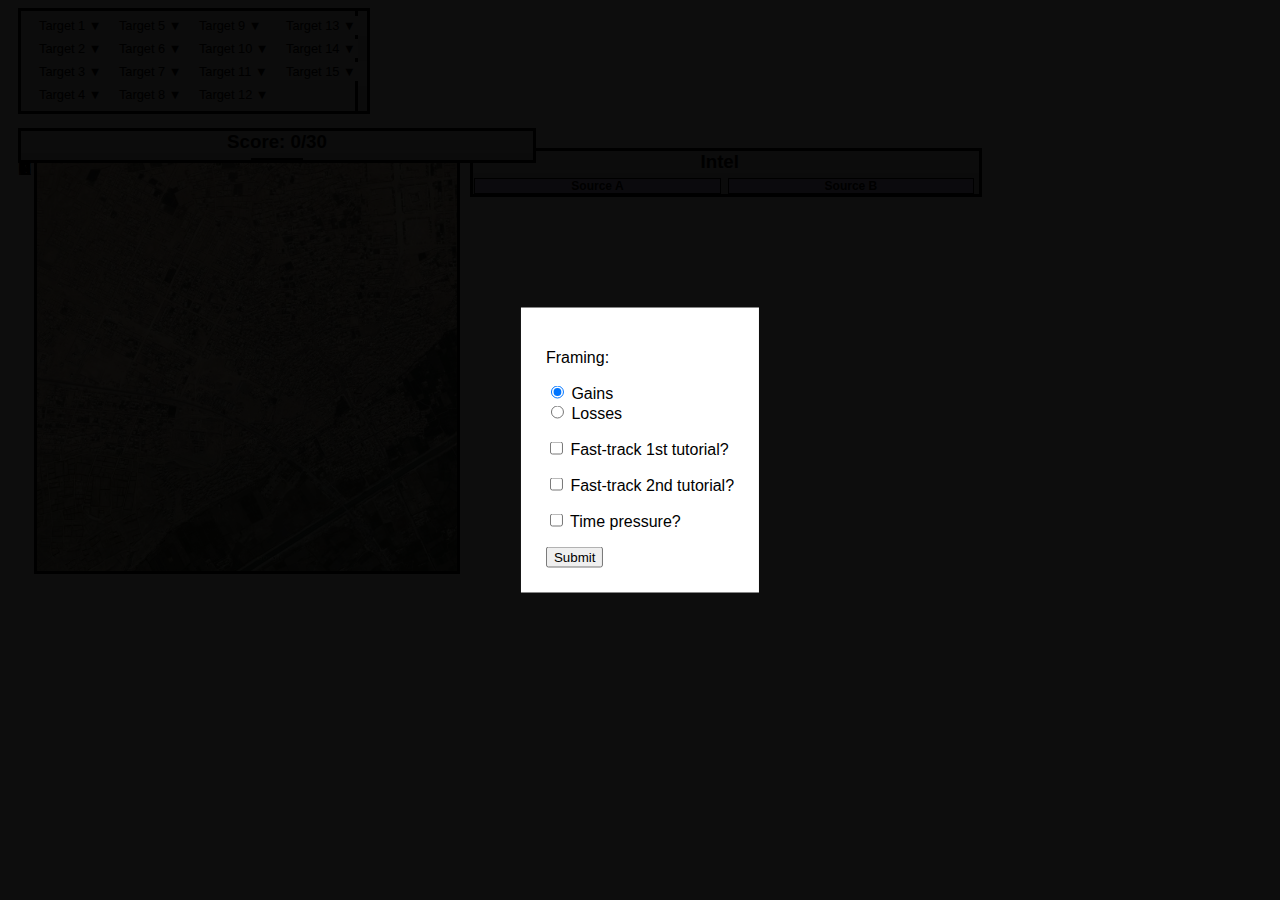
==== index.html @ bc719db7 "update" ====
<!DOCTYPE HTML>

<html>
	<head>
        <title>HVT Capture</title>
        <link type="text/css" rel="stylesheet" href="stylesheet.css"/>
        <link type="text/css" rel="stylesheet" href="introjs.css"/>
        <script type="text/javascript" src="jquery-3.5.1.min.js"></script>
        <script type="text/javascript" src="intro.js"></script>
        <script type="text/javascript" src="customfunctions.js"></script>
        <script type="text/javascript" src="tutorial.js"></script>
        <script type="text/javascript" src="practice.js"></script>
        <script type="text/javascript" src="script.js"></script>
	</head>
	<body>
        <header>
            <div id="assignUnit" class="headerPanel">
                <div>
                    <input type="text">
                    <p>Platoon 1: G7 to</p>
                </div>
            </div>
            
            <div id="time" class="headerPanel">
                <span>00:00</span>
                
                    <button id = "pause">Pause</button>

            </div>
            

            
            <div id="status" class="headerPanel">
                <div id="status1" class="base">
                    <p>Platoon 1: At Base</p>
                    <button>Stop</button>
                </div>
                <div id="status2" class="base">
                    <p>Platoon 2: At Base</p>
                    <button>Stop</button>
                </div>
                <div   id="status3" class="base">
                    <p>Platoon 3: At Base</p>
                    <button>Stop</button>
                 </div>
                <div id="status4" class="base">
                    <p>Platoon 4: At Base</p>
                    <button>Stop</button>
                </div>
            </div>
            
<!--
            <div id="scorePanel2" class="headerPanel">Score: <strong>0/30</strong>
                <div id="progShell2">
                    <div id="prog2"></div>
                </div> 
            </div>
-->
            
            <div id="cbPanel" class="headerPanel">
<!--                Targets:-->
                <ul></ul>
            </div>
        </header>
        
        <div id = "littleoverlay"></div>
        <div id = "littleoverlay2"></div>
         <div id="overlay">
            <div id = "frameoptions">
                <p>Framing:</p>
                <input type="radio" id="gains" name="framing" value="gains" checked required>  
                <label for="gains">Gains</label><br>
                <input type="radio" id="losses" name="framing" value="losses">
                <label for="losses">Losses</label><br>
                
                <p>
                <input type ="checkbox" id = "fasttrack1" name = "fasttrack1" value = "Fasttrack1">
                <label for="fasttrack1"> Fast-track 1st tutorial?</label></p>
                <p>
                <input type ="checkbox" id = "fasttrack2" name = "fasttrack2" value = "Fasttrack2">
                <label for="fasttrack2"> Fast-track 2nd tutorial?</label></p>
                <p>
                <input type ="checkbox" id = "timepressure" name = "timepressure" value = "timepressure">
                <label for="timepressure"> Time pressure?</label></p>
             
                
                    <button id = "framingbutton">Submit</button> 
              
                
            </div>
             <div id = "resume">
              <button id="resumebutton">Resume</button>
             </div>
        </div> 
        <div id = "mapcontainer">
        <div id="colNames"></div>
        
        <div id="rowNames"></div>
        <div id="mapPanel">
            <div class = "plt hidden" id="plt1" style="background-image: url(plt1.png)"></div>
            <div class = "plt hidden" id="plt2" style="background-image: url(plt2.png)"></div>
            <div class = "plt hidden" id="plt3" style="background-image: url(plt3.png)"></div>
            <div class = "plt hidden" id="plt4" style="background-image: url(plt4.png)"></div>
        </div>
            
        </div>
        <div id="intelPanel" class="panel">
            <div id="intelHeading">
                <h3>Intel</h3>
            </div>
            
            <div class="half">
                <div id='intel1' class="intelTBs vis">
                    <h4>Source A</h4>
                </div>
            </div>
            <div class="half">
                <div id='intel2' class="intelTBs vis">
                    <h4>Source B</h4></div>
            </div>
        </div>
        
        <div id="capturePanel" class="panel">
            <h3>Capture Reports</h3>
            <div id="captureTB"></div>
        </div>
        
        <div id="scorePanel" class="panel">
            <h3>Score: 0/30</h3>
                <div id="progShell">
                    <div id="prog"></div>
                </div> 
            </div>
        
	</body
</html>
---- stylesheet.css ----
body {
    min-width: 840px;
    font-family: 'Arial', sans-serif;
}

header {
    height: 120px;
}

#littleoverlay {
  position: absolute; /* Sit on top of the page content */
  display: block; /* Hidden by default */  
  z-index: 2; /* Specify a stack order in case you're using a different order for other elements */
}

#littleoverlay2 {
  position: absolute; /* Sit on top of the page content */
  display: block; /* Hidden by default */  
  z-index: 2; /* Specify a stack order in case you're using a different order for other elements */
}

#overlay {
  position: fixed; /* Sit on top of the page content */
  display: block; /* Hidden by default */
  width: 100%; /* Full width (cover the whole page) */
  height: 100%; /* Full height (cover the whole page) */
  top: 0;
  left: 0;
  right: 0;
  bottom: 0;
  background-color: rgba(0,0,0,0.95); /* Black background with opacity */
  z-index: 2; /* Specify a stack order in case you're using a different order for other elements */
}

#overlay>div{
  position: absolute;
  top: 50%;
  left: 50%;
  padding: 25px;
  background-color: white;
  transform: translate(-50%,-50%);
  -ms-transform: translate(-50%,-50%);
}

.divoverlay {
    background-color: rgba(0,0,0,0.95);
    position: fixed;
    width: 100%;
  height: 100%;
  top: 0;
  left: 0;
  right: 0;
  bottom: 0;
  z-index: 10;
    
}

#resume{
    display:none;
}

.headerPanel {
    height: 100px;
    float: left;
    background-color: #ddd;
    margin-right: 10px;
    border: 3px black solid;
}

/*YELLOW ASSIGN UNIT PANEL*/
#assignUnit {
    height: 50px;
    background-color: rgb(255, 255, 128);
    opacity: 0;
    padding: 5px;
}

#assignUnit>div>* {    
    float: right;
}

#assignUnit input {
    width: 30px;
    margin: 0 0 3px 0;
}

#assignUnit p {
    margin: 0 6px 3px 0;
}

#time {
    position: absolute;
    margin-left: 27px;
    top: 79px;
    height: 25px;
    padding: 2px 5px;
    text-align: center;
}

#pause {
    margin: 2px 0 0 25px;
}

/*STATUS OF EACH PLATOON PANEL*/
#status {
    width: 170px;
    padding: 0;
}

#status .moving {
    background: rgba(255, 255, 128,.5);
}

#status .returning {
    background: rgba(0, 0, 255,.2);
}

#status #status2.base,#status4.base,#status2.stopped,#status4.stopped {
    background-color: #ccc;
}
#status #status1.moving,#status3.moving {
    background: rgba(255, 255, 128,.3);
}
#status #status1.returning,#status3.returning {
    background: rgba(0, 0, 255,.125);
}

#status > div {
    padding: 0 0 0 5px;
    height: 25%;
}

#status > div  > * {
    display: inline-block;
    margin: 7px 0 0 0;
    font-size: .72em;
    padding: 0;
    line-height: 12px; 
}

#status button {
    float: right;
    vertical-align: top;
    margin: 5px 5px 0 5px;
    font-size: .6em;
    opacity: 0;
}

/*SCORE PANEL*/
#scorePanel2 {
    display: none;
    padding: 0 3px 0 3px;
    position: absolute;
    width: 100px;
}
#progShell2 {
    margin: auto;
    height: 75%;
    width: 20px;
    background-color: white;
    position: relative;
    border: 1px solid black;
}

#prog2 {
    background-color: #ffff80;
    width: 100%;
    height: 0;
    position: absolute;
    bottom: 0;
    border-top: 1px solid black;
}
/*SCORE PANEL*/

/*CHECKBOX PANEL*/
#cbPanel {
    position: absolute;
    font-size: .80em;    
    margin-left: 10px;
    padding: 0;
}
#cbPanel ul {
    width: 100%;
    padding: 0;
    margin: 5px;
    list-style-type: none;
    display: grid;
    grid-template-rows: 1fr 1fr 1fr 1fr;
    grid-auto-flow: column;
}
#cbPanel li {
    margin: 0 0 4px 0;
    line-height: 1.25;
}

#cbPanel li span {
    visibility: hidden;
}

#cbPanel li span.show {
    visibility: visible;
}

#cbPanel button {
    font-size: 1em;    
    padding: 2px 2px;
    border: none;
    background-color: #ddd;
    outline: none;
}

#cbPanel button:hover {
    background-color: #ccc;
}

.dropdowncontent {
  display: none;
  position: absolute;
  background-color: #f1f1f1;
  min-width: 72px;
  box-shadow: 0px 8px 16px 0px rgba(0,0,0,0.2);
  z-index: 1;    
}

.dropdowncontent a {
  color: black;
  margin: 0;
  padding: 2px 2px;
  text-decoration: none;
  display: block;
}

.dropdowncontent.show {
    display:block;
}

.dropdowncontent a:hover {
    background-color: #ddd;
}

.dropdowncontent a.disabled {
    background-color: #f1f1f1;
    color: gray;
    cursor: default;
}

#cbPanel li.checked {
    text-decoration: line-through;
}

#cbPanel input:focus {
    outline: 0;
}
/*CHECKBOX PANEL*/

#colNames {
    height: 20px;
    
    border-left: 3px white solid;
    margin-left: 26px;
}

#colNames div {
    display: inline-block;
    text-align: center;
    margin: 0;
}

#rowNames {
    float: left;
    border: 3px white solid;
    width: 20px;
}

#rowNames > div {
    margin: 0px 5px 0px 0;
    text-align: right;
    position: relative;
    width: 100%;
}

#rowNames span {
    position: absolute;
    top: 10px;
    left: 0;
    width: 100%;
    text-align: right;
}

#mapcontainer {
    float: left;
}

#mapPanel {
    background-color: #aaa;
    height: 420px;
    width: 50%;
    min-width: 420px;
    border: 3px black solid;
    float: left;
    background-image: url(map1.JPG);
    background-size: cover;
    font-size: 0em;
}

.mapSquare {
    background-color: transparent;
    display: inline-block;
    border: 1px black solid;
    position: relative;
}

.mapSquare.hover {
    background-color: white;
    opacity: 0.5;
}

.mapSquare.tutorial1 {
    background-color: yellow;
    opacity: 0.85;
}

.mapSquare.tutorial2 {
    background-color: yellow;
    opacity: 0.4;
}

.mapSquare.clicked {
    background-color: transparent;
    opacity: 1;
}

.plt {
    width: 72%;
    height: 60%;
    background-size: contain;
    background-repeat: no-repeat;
    margin: 38% 12% 2% 12%;
    cursor: pointer;
}

.plt.highlight {
    border: 1px solid yellow;
}

.plt.hidden {
    display: none !important;
}

.arrow {
    margin: auto;
    position: absolute;
    top:0;
    left: 0;
    right: 0;
    bottom: 0;
    opacity: 1;   
}

.arrow.moving {
    background-color: yellow;
}
.arrow.returning {
    background-color: #3d7eff;
}
       
.x {
    width: 100%;
    height: 8px;
}

.y {
    width: 8px;
    height: 100%;
}

.endpoint.up {
    height: 50%;
    bottom: 50%;
}

.endpoint.down {
    height: 50%;
    top: 50%;
}

.endpoint.left {
    width: 50%;
    right: 50%;
}

.endpoint.right {
    width: 50%;
    left: 50%;
}

.endarrow {
    height: 0;
    width: 0;
    margin: auto;
    position: absolute;
    top:0;
    left: 0;
    right: 0;
    bottom: 0;
    opacity: 1;
}

.endarrow.moving {
    border: 10px solid yellow;
}

.endarrow.returning {
    border: 10px solid #3d7eff;
}

.endarrow.up {
    top: auto;
    border-top: 0px;
    border-left-color: transparent;
    border-right-color: transparent;
}
.endarrow.down {
    bottom: auto;
    border-bottom: 0px;
    border-left-color: transparent;
    border-right-color: transparent;
}
.endarrow.left {
    left: auto;
    border-left: 0px;
    border-top-color: transparent;
    border-bottom-color: transparent;
}
.endarrow.right {
    right: auto;
    border-right: 0px;
    border-top-color: transparent;
    border-bottom-color: transparent;
}

.panel {
    float: left;
    background-color: #ccc;
    width: 40%;
    
    margin-left: 10px;
    border: 3px black solid; 
    overflow: hidden;
}

#intelPanel {
    
    min-width: 360px;
    margin-top: 20px;
}

#intelHeading {
    width: 100%;
    margin: auto;
    background-color: #ddd;
}

#intelHeading h3 {
    margin-left: 45%;
    display: inline;
}

#intelHeading li {
    display: inline;
}


.half {
    display: inline-block;
    width: 49.25%;
    margin: 0;
    height: 90%;
    vertical-align: top;
}

.intelTBs {
    width: 98%;
    margin: auto;
    background-color: #fff;
    border: 1px black solid;
    padding: 0;
    height: 98%;
    overflow-y: scroll;
    margin-top: 5px;
    display: block;
}

.intelTBs p {
    margin: 0 0 0 3px;
    font-size: .75em;
}

.hvtinfo {
    line-height: 2;
}

.hvtinfo span {
    display: none;
}

.hvtinfo button {
    font-size: .8em;
}

h3 {
    margin: 0;
    text-align: center;
    background-color: #ddd;   
}

h4 {
    font-size: .75em;
    margin: 0;
    text-align: center;
    background-color: #cbc1f0;
}

#capturePanel {
    position: absolute;
}

#captureTB {
    width: 95%;
    margin: auto;
    margin-top: 5px;
    background-color: white;
    height: 85%;
    border: 1px black solid;
    overflow-y: scroll;
}

#captureTB p {
    margin: 0 0 0 3px;
    font-size: .75em;
}

#scorePanel {
    position: absolute;
}

#progShell {
    margin:auto;
    margin-top: 5px;
    height: 85%;
    width: 50px;
    background-color: white;
    position: relative;
    border: 1px solid black;
}

#prog {
    background-color: #ffff80;
    width: 100%;
    height: 0;
    position: absolute;
    bottom: 0;
    border-top: 1px solid black;
}

.introjs-skipbutton {
    visibility: hidden;
}

#tutorialintel {
    visibility: hidden;
    
}

.introjs-tooltip-header {
    display: none;
}

.introjs-tooltipbuttons {
    padding: 5px 10px !important;
}
---- introjs.css ----
/*
 Buttons style by http://nicolasgallagher.com/lab/css3-github-buttons/
 Changed by Afshin Mehrabani
*/
/* overrides extra padding on button elements in Firefox */
@-webkit-keyframes introjspulse {
  0% {
    -webkit-transform: scale(0);
            transform: scale(0);
    opacity: 0; }
  25% {
    -webkit-transform: scale(0);
            transform: scale(0);
    opacity: 0.1; }
  50% {
    -webkit-transform: scale(0.1);
            transform: scale(0.1);
    opacity: 0.3; }
  75% {
    -webkit-transform: scale(0.5);
            transform: scale(0.5);
    opacity: 0.5; }
  100% {
    -webkit-transform: scale(1);
            transform: scale(1);
    opacity: 0; } }
@keyframes introjspulse {
  0% {
    -webkit-transform: scale(0);
            transform: scale(0);
    opacity: 0; }
  25% {
    -webkit-transform: scale(0);
            transform: scale(0);
    opacity: 0.1; }
  50% {
    -webkit-transform: scale(0.1);
            transform: scale(0.1);
    opacity: 0.3; }
  75% {
    -webkit-transform: scale(0.5);
            transform: scale(0.5);
    opacity: 0.5; }
  100% {
    -webkit-transform: scale(1);
            transform: scale(1);
    opacity: 0; } }

.introjs-overlay {
  position: absolute;
  -webkit-box-sizing: content-box;
          box-sizing: content-box;
  z-index: 999999;
  opacity: 0;
  -webkit-transition: all 0.3s ease-out;
  -o-transition: all 0.3s ease-out;
  transition: all 0.3s ease-out; }

.introjs-showElement {
  z-index: 9999999 !important; }

tr.introjs-showElement > td {
  z-index: 9999999 !important;
  position: relative; }

tr.introjs-showElement > th {
  z-index: 9999999 !important;
  position: relative; }

.introjs-disableInteraction {
  z-index: 99999999 !important;
  position: absolute;
  background-color: #ffffff;
  opacity: 0;
  filter: alpha(opacity=0); }

.introjs-relativePosition {
  position: relative; }

.introjs-helperLayer {
  -webkit-box-sizing: content-box;
          box-sizing: content-box;
  position: absolute;
  z-index: 9999998;
  border-radius: 4px;
  -webkit-transition: all 0.3s ease-out;
  -o-transition: all 0.3s ease-out;
  transition: all 0.3s ease-out; }
  .introjs-helperLayer * {
    -webkit-box-sizing: content-box;
            box-sizing: content-box; }
    .introjs-helperLayer *:before {
      -webkit-box-sizing: content-box;
              box-sizing: content-box; }
    .introjs-helperLayer *:after {
      -webkit-box-sizing: content-box;
              box-sizing: content-box; }

.introjs-tooltipReferenceLayer {
  font-family: "Helvetica Neue", Inter, ui-sans-serif, "Apple Color Emoji", Helvetica, Arial, sans-serif;
  -webkit-box-sizing: content-box;
          box-sizing: content-box;
  position: absolute;
  visibility: hidden;
  z-index: 100000000;
  background-color: transparent;
  -webkit-transition: all 0.3s ease-out;
  -o-transition: all 0.3s ease-out;
  transition: all 0.3s ease-out; }
  .introjs-tooltipReferenceLayer * {
    font-family: "Helvetica Neue", Inter, ui-sans-serif, "Apple Color Emoji", Helvetica, Arial, sans-serif; }

.introjs-helperNumberLayer {
  font-family: "Helvetica Neue", Inter, ui-sans-serif, "Apple Color Emoji", Helvetica, Arial, sans-serif;
  color: #9e9e9e;
  text-align: center;
  padding-top: 10px;
  padding-bottom: 10px; }

.introjs-arrow {
  border: 5px solid transparent;
  content: "";
  position: absolute; }

.introjs-arrow.top {
  top: -10px;
  left: 10px;
  border-bottom-color: #ffffff; }

.introjs-arrow.top-right {
  top: -10px;
  right: 10px;
  border-bottom-color: #ffffff; }

.introjs-arrow.top-middle {
  top: -10px;
  left: 50%;
  margin-left: -5px;
  border-bottom-color: #ffffff; }

.introjs-arrow.right {
  right: -10px;
  top: 10px;
  border-left-color: #ffffff; }

.introjs-arrow.right-bottom {
  bottom: 10px;
  right: -10px;
  border-left-color: #ffffff; }

.introjs-arrow.bottom {
  bottom: -10px;
  left: 10px;
  border-top-color: #ffffff; }

.introjs-arrow.bottom-right {
  bottom: -10px;
  right: 10px;
  border-top-color: #ffffff; }

.introjs-arrow.bottom-middle {
  bottom: -10px;
  left: 50%;
  margin-left: -5px;
  border-top-color: #ffffff; }

.introjs-arrow.left {
  left: -10px;
  top: 10px;
  border-right-color: #ffffff; }

.introjs-arrow.left-bottom {
  left: -10px;
  bottom: 10px;
  border-right-color: #ffffff; }

.introjs-tooltip {
  -webkit-box-sizing: content-box;
          box-sizing: content-box;
  position: absolute;
  visibility: visible;
  background-color: #ffffff;
  min-width: 250px;
  max-width: 300px;
  border-radius: 5px;
  -webkit-box-shadow: 0 3px 30px rgba(33, 33, 33, 0.3);
          box-shadow: 0 3px 30px rgba(33, 33, 33, 0.3);
  -webkit-transition: opacity 0.1s ease-out;
  -o-transition: opacity 0.1s ease-out;
  transition: opacity 0.1s ease-out; }

.introjs-tooltiptext {
  padding: 20px; }

.introjs-tooltip-title {
  font-size: 18px;
  margin: 0;
  padding: 0;
  font-weight: 700;
  float: left;
  line-height: 32px; }

.introjs-tooltip-header {
  padding-left: 20px;
  padding-right: 20px;
  padding-top: 10px; }
  .introjs-tooltip-header:after {
    content: ".";
    visibility: hidden;
    display: block;
    height: 0;
    clear: both; }

.introjs-tooltipbuttons {
  border-top: 1px solid #e0e0e0;
  padding: 10px;
  text-align: right;
  white-space: nowrap; }
  .introjs-tooltipbuttons:after {
    content: "";
    visibility: hidden;
    display: block;
    height: 0;
    clear: both; }

.introjs-button {
  -webkit-box-sizing: content-box;
          box-sizing: content-box;
  position: relative;
  overflow: visible;
  display: inline-block;
  padding: 0.5rem 1rem;
  border: 1px solid #bdbdbd;
  text-decoration: none;
  text-shadow: 1px 1px 0 #ffffff;
  font-size: 14px;
  color: #424242;
  white-space: nowrap;
  cursor: pointer;
  outline: none;
  background-color: #f4f4f4;
  border-radius: 0.2em;
  zoom: 1;
  *display: inline; }
  .introjs-button:hover {
    outline: none;
    text-decoration: none;
    border-color: #9e9e9e;
    background-color: #e0e0e0;
    color: #212121; }
  .introjs-button:focus {
    outline: none;
    text-decoration: none;
    background-color: #eeeeee;
    -webkit-box-shadow: 0 0 0 0.2rem rgba(158, 158, 158, 0.5);
            box-shadow: 0 0 0 0.2rem rgba(158, 158, 158, 0.5);
    border: 1px solid #616161;
    color: #212121; }
  .introjs-button:active {
    outline: none;
    text-decoration: none;
    background-color: #e0e0e0;
    border-color: #9e9e9e;
    color: #212121; }
  .introjs-button::-moz-focus-inner {
    padding: 0;
    border: 0; }

.introjs-skipbutton {
  -webkit-box-sizing: content-box;
          box-sizing: content-box;
  color: #616161;
  float: right;
  font-size: 20px;
  cursor: pointer;
  font-weight: bold;
  line-height: 1;
  text-align: center;
  padding: 7px 10px; }
  .introjs-skipbutton:hover, .introjs-skipbutton:focus {
    color: #212121;
    outline: none;
    text-decoration: none; }

.introjs-prevbutton {
  float: left; }

.introjs-nextbutton {
  float: right; }

.introjs-disabled {
  color: #9e9e9e;
  border-color: #bdbdbd;
  -webkit-box-shadow: none;
          box-shadow: none;
  cursor: default;
  background-color: #f4f4f4;
  background-image: none;
  text-decoration: none; }
  .introjs-disabled:hover, .introjs-disabled:focus {
    color: #9e9e9e;
    border-color: #bdbdbd;
    -webkit-box-shadow: none;
            box-shadow: none;
    cursor: default;
    background-color: #f4f4f4;
    background-image: none;
    text-decoration: none; }

.introjs-hidden {
  display: none; }

.introjs-bullets {
  text-align: center;
  padding-top: 10px;
  padding-bottom: 10px; }
  .introjs-bullets ul {
    -webkit-box-sizing: content-box;
            box-sizing: content-box;
    clear: both;
    margin: 0 auto 0;
    padding: 0;
    display: inline-block; }
    .introjs-bullets ul li {
      -webkit-box-sizing: content-box;
              box-sizing: content-box;
      list-style: none;
      float: left;
      margin: 0 2px; }
      .introjs-bullets ul li a {
        -webkit-transition: width 0.1s ease-in;
        -o-transition: width 0.1s ease-in;
        transition: width 0.1s ease-in;
        -webkit-box-sizing: content-box;
                box-sizing: content-box;
        display: block;
        width: 6px;
        height: 6px;
        background: #ccc;
        border-radius: 10px;
        text-decoration: none;
        cursor: pointer; }
        .introjs-bullets ul li a:hover, .introjs-bullets ul li a:focus {
          width: 15px;
          background: #999;
          text-decoration: none;
          outline: none; }
      .introjs-bullets ul li a.active {
        width: 15px;
        background: #999; }

.introjs-progress {
  -webkit-box-sizing: content-box;
          box-sizing: content-box;
  overflow: hidden;
  height: 10px;
  margin: 10px;
  border-radius: 4px;
  background-color: #e0e0e0; }

.introjs-progressbar {
  -webkit-box-sizing: content-box;
          box-sizing: content-box;
  float: left;
  width: 0%;
  height: 100%;
  font-size: 10px;
  line-height: 10px;
  text-align: center;
  background-color: #08c; }

.introjsFloatingElement {
  position: absolute;
  height: 0;
  width: 0;
  left: 50%;
  top: 50%; }

.introjs-fixedTooltip {
  position: fixed; }

.introjs-hint {
  -webkit-box-sizing: content-box;
          box-sizing: content-box;
  position: absolute;
  background: transparent;
  width: 20px;
  height: 15px;
  cursor: pointer; }
  .introjs-hint:focus {
    border: 0;
    outline: 0; }
  .introjs-hint:hover > .introjs-hint-pulse {
    border: 5px solid rgba(60, 60, 60, 0.57); }

.introjs-hidehint {
  display: none; }

.introjs-fixedhint {
  position: fixed; }

.introjs-hint-pulse {
  -webkit-box-sizing: content-box;
          box-sizing: content-box;
  width: 10px;
  height: 10px;
  border: 5px solid rgba(60, 60, 60, 0.27);
  border-radius: 30px;
  background-color: rgba(136, 136, 136, 0.24);
  z-index: 10;
  position: absolute;
  -webkit-transition: all 0.2s ease-out;
  -o-transition: all 0.2s ease-out;
  transition: all 0.2s ease-out; }

.introjs-hint-no-anim .introjs-hint-dot {
  -webkit-animation: none;
          animation: none; }

.introjs-hint-dot {
  -webkit-box-sizing: content-box;
          box-sizing: content-box;
  border: 10px solid rgba(146, 146, 146, 0.36);
  background: transparent;
  border-radius: 60px;
  height: 50px;
  width: 50px;
  -webkit-animation: introjspulse 3s ease-out;
          animation: introjspulse 3s ease-out;
  -webkit-animation-iteration-count: infinite;
          animation-iteration-count: infinite;
  position: absolute;
  top: -25px;
  left: -25px;
  z-index: 1;
  opacity: 0; }
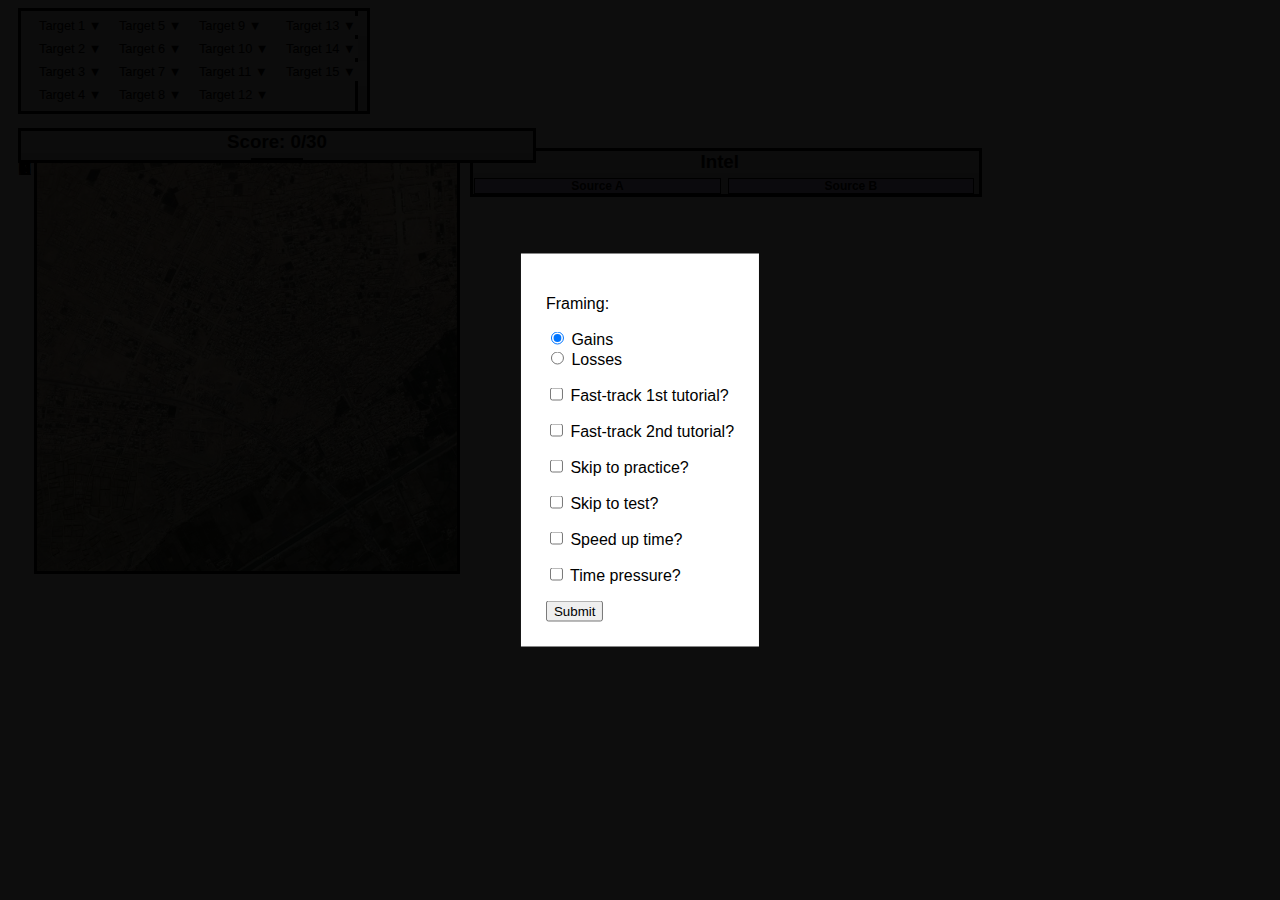
==== commit f3abfd09: "add time pressure" ====
--- a/index.html
+++ b/index.html
@@ -80,6 +80,15 @@
                 <input type ="checkbox" id = "fasttrack2" name = "fasttrack2" value = "Fasttrack2">
                 <label for="fasttrack2"> Fast-track 2nd tutorial?</label></p>
                 <p>
+                <input type ="checkbox" id = "fasttrack2b" name = "fasttrack2b" value = "Fasttrack2b">
+                <label for="fasttrack2b"> Skip to practice?</label></p>
+                <p>
+                <input type ="checkbox" id = "fasttrack3" name = "fasttrack3" value = "Fasttrack3">
+                <label for="fasttrack3"> Skip to test?</label></p>
+                <p>
+                <input type ="checkbox" id = "fasttrack4" name = "fasttrack4" value = "Fasttrack4">
+                <label for="fasttrack4"> Speed up time?</label></p>
+                <p>
                 <input type ="checkbox" id = "timepressure" name = "timepressure" value = "timepressure">
                 <label for="timepressure"> Time pressure?</label></p>
              
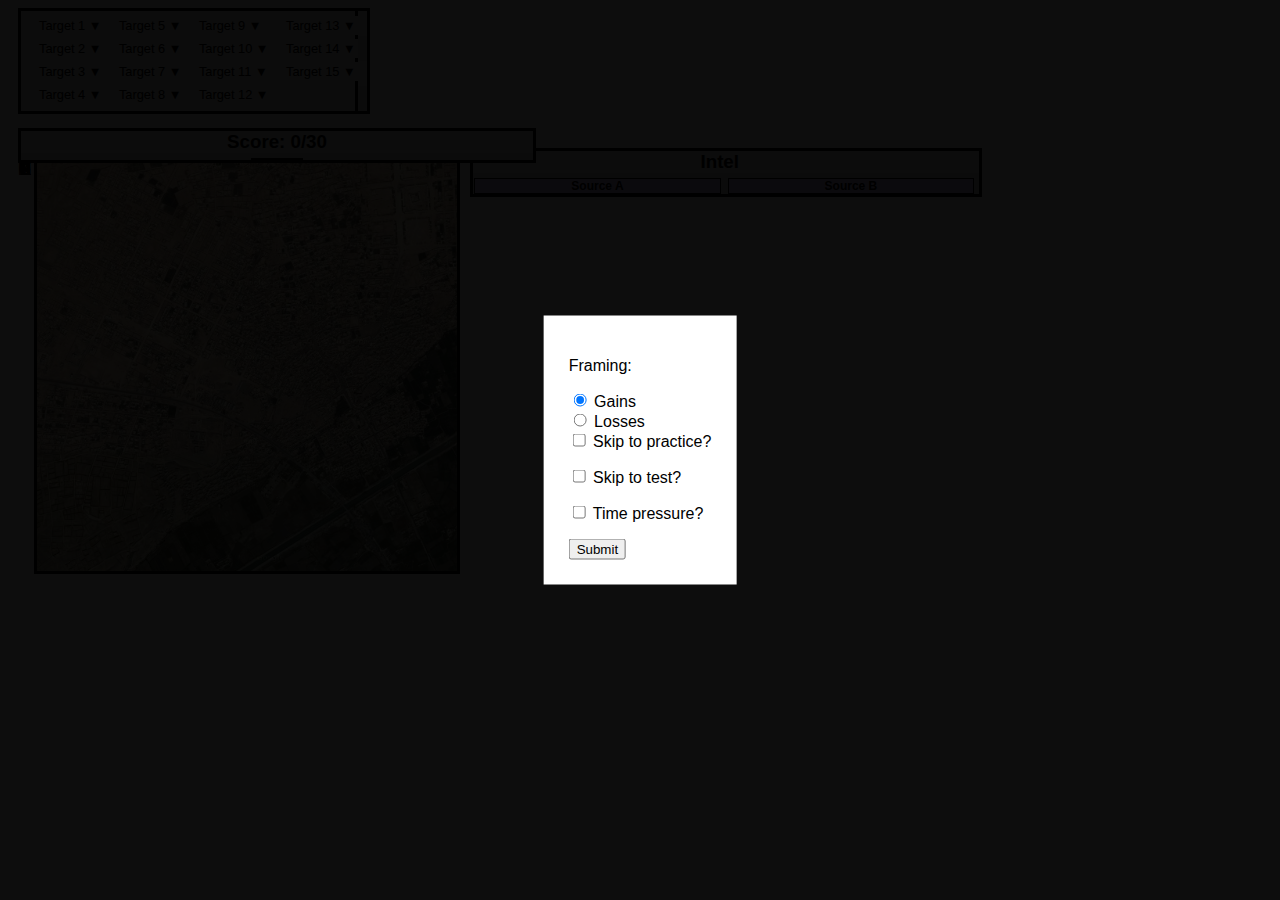
==== commit 8062f24f: "Update index.html" ====
--- a/index.html
+++ b/index.html
@@ -73,22 +73,22 @@
                 <input type="radio" id="losses" name="framing" value="losses">
                 <label for="losses">Losses</label><br>
                 
-                <p>
+                <!-- <p>
                 <input type ="checkbox" id = "fasttrack1" name = "fasttrack1" value = "Fasttrack1">
                 <label for="fasttrack1"> Fast-track 1st tutorial?</label></p>
                 <p>
                 <input type ="checkbox" id = "fasttrack2" name = "fasttrack2" value = "Fasttrack2">
                 <label for="fasttrack2"> Fast-track 2nd tutorial?</label></p>
-                <p>
+                <p> -->
                 <input type ="checkbox" id = "fasttrack2b" name = "fasttrack2b" value = "Fasttrack2b">
                 <label for="fasttrack2b"> Skip to practice?</label></p>
                 <p>
                 <input type ="checkbox" id = "fasttrack3" name = "fasttrack3" value = "Fasttrack3">
                 <label for="fasttrack3"> Skip to test?</label></p>
                 <p>
-                <input type ="checkbox" id = "fasttrack4" name = "fasttrack4" value = "Fasttrack4">
+                <!-- <input type ="checkbox" id = "fasttrack4" name = "fasttrack4" value = "Fasttrack4">
                 <label for="fasttrack4"> Speed up time?</label></p>
-                <p>
+                <p> -->
                 <input type ="checkbox" id = "timepressure" name = "timepressure" value = "timepressure">
                 <label for="timepressure"> Time pressure?</label></p>
              
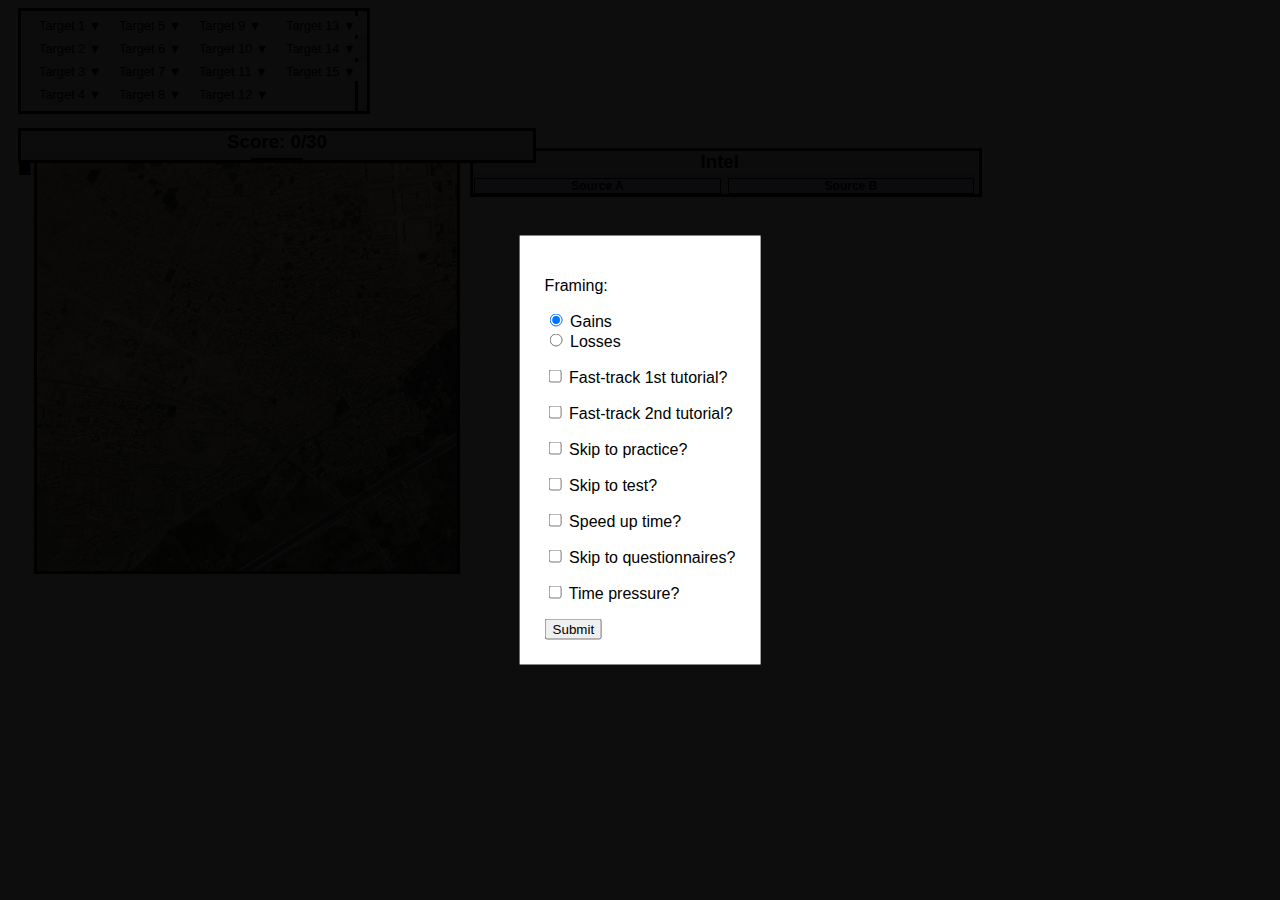
==== commit f2d47ddb: "add questionnaires" ====
--- a/index.html
+++ b/index.html
@@ -73,33 +73,240 @@
                 <input type="radio" id="losses" name="framing" value="losses">
                 <label for="losses">Losses</label><br>
                 
-                <!-- <p>
+                 <p>
                 <input type ="checkbox" id = "fasttrack1" name = "fasttrack1" value = "Fasttrack1">
                 <label for="fasttrack1"> Fast-track 1st tutorial?</label></p>
                 <p>
                 <input type ="checkbox" id = "fasttrack2" name = "fasttrack2" value = "Fasttrack2">
                 <label for="fasttrack2"> Fast-track 2nd tutorial?</label></p>
-                <p> -->
+                <p>
                 <input type ="checkbox" id = "fasttrack2b" name = "fasttrack2b" value = "Fasttrack2b">
                 <label for="fasttrack2b"> Skip to practice?</label></p>
                 <p>
                 <input type ="checkbox" id = "fasttrack3" name = "fasttrack3" value = "Fasttrack3">
                 <label for="fasttrack3"> Skip to test?</label></p>
                 <p>
-                <!-- <input type ="checkbox" id = "fasttrack4" name = "fasttrack4" value = "Fasttrack4">
+                <input type ="checkbox" id = "fasttrack4" name = "fasttrack4" value = "Fasttrack4">
                 <label for="fasttrack4"> Speed up time?</label></p>
-                <p> -->
+                <p>
+                <input type ="checkbox" id = "fasttrack5" name = "fasttrack5" value = "Fasttrack5">
+                <label for="fasttrack5"> Skip to questionnaires?</label></p>
+                <p>
                 <input type ="checkbox" id = "timepressure" name = "timepressure" value = "timepressure">
                 <label for="timepressure"> Time pressure?</label></p>
              
                 
-                    <button id = "framingbutton">Submit</button> 
+                <button id = "framingbutton">Submit</button> 
               
                 
             </div>
              <div id = "resume">
               <button id="resumebutton">Resume</button>
              </div>
+             <div id = "questionnaires">
+                <div id = "Berlin1">
+                    Please answer the following questions:
+                    <p>
+                        1. Imagine we are throwing a five-sided die 50 times. On average, out of these 50 throws how many times would this five-sided die show an odd number (1, 3 or 5)?
+                        <br>
+                        <form id="berlinform1" class = "questionnaireform radioform">
+                        <input type="radio" id="Berlin1a" name="Berlin1" value="a" required= "required">
+                        <label for="a">5 out of 50 throws</label><br>
+                        <input type="radio" id="Berlin1b" name="Berlin1" value="b">
+                        <label for="b">25 out of 50 throws</label><br>
+                        <input type="radio" id="Berlin1c" name="Berlin1" value="c">
+                        <label for="c">30 out of 50 throws</label><br>
+                        <input type="radio" id="Berlin1d" name="Berlin1" value="d">
+                        <label for="d">None of the above</label>
+                        <input type = "submit" style = "display:none"/>
+                    </form>
+                        <br>
+                        <button id = "berlinbutton1" class = "questionnairebutton">Next</button>  
+                        
+                    </p>
+                </div>
+
+                <div id = "Berlin2">
+                    <p>
+                        2. Out of 1,000 people in a small town 500 are members of a choir. Out of these 500 members in the choir 100 are men. Out of the 500 inhabitants that are not in the choir 300 are men. What is the probability that a randomly drawn man is a member of the choir? Please indicate the probability in percent
+                        <br>
+                        <form id="berlinform2" class = "questionnaireform radioform">
+                        <input type="radio" id="Berlin2a" name="Berlin2" value="a" required>
+                        <label for="a">10%</label><br>
+                        <input type="radio" id="Berlin2b" name="Berlin2" value="b">
+                        <label for="b">25%</label><br>
+                        <input type="radio" id="Berlin2c" name="Berlin2" value="c">
+                        <label for="c">40%</label><br>
+                        <input type="radio" id="Berlin2d" name="Berlin2" value="d">
+                        <label for="d">None of the above</label>
+                        <input type = "submit" style = "display:none"/>
+                    </form>
+                        <br>
+                        <button id = "berlinbutton2" class = "questionnairebutton">Submit</button> 
+                        
+                    </p>
+                    
+                </div>
+                <div id = "Berlin3">
+                    <p>
+                        3. Imagine we are throwing a loaded die (6 sides). The probability that the die shows a 6 is twice as high as the probability of each of the other numbers. On average, out of these 70 throws, about how many times would the die show the number 6?
+                        <br>
+                        <form id="berlinform3" class = "questionnaireform radioform">
+                        <input type="radio" id="Berlin3a" name="Berlin3" value="a" required>
+                        <label for="a">20 out of 70 throws</label><br>
+                        <input type="radio" id="Berlin3b" name="Berlin3" value="b">
+                        <label for="b">23 out of 70 throws</label><br>
+                        <input type="radio" id="Berlin3c" name="Berlin3" value="c">
+                        <label for="c">35 out of 70 throws</label><br>
+                        <input type="radio" id="Berlin3d" name="Berlin3" value="d">
+                        <label for="d">None of the above</label>
+                        <input type = "submit" style = "display:none"/>
+                        </form>
+                        <br>
+                        <button id = "berlinbutton3" class = "questionnairebutton">Submit</button> 
+                    </p>
+                </div>
+
+                <div id = "Berlin4">
+                    <p>
+                        4. In a forest 20% of mushrooms are red, 50% brown and 30% white. A red mushroom is poisonous with a probability of 20%. A mushroom that is not red is poisonous with a probability of 5%. What is the probability that a poisonous mushroom in the forest is red?
+                        <br>
+                        <form id="berlinform4" class = "questionnaireform radioform">
+                        <input type="radio" id="Berlin4a" name="Berlin4" value="a" required>
+                        <label for="a">4%</label><br>
+                        <input type="radio" id="Berlin4b" name="Berlin4" value="b">
+                        <label for="b">20%</label><br>
+                        <input type="radio" id="Berlin4c" name="Berlin4" value="c">
+                        <label for="c">50%</label><br>
+                        <input type="radio" id="Berlin4d" name="Berlin4" value="d">
+                        <label for="d">None of the above</label>
+                        <input type = "submit" style = "display:none"/>
+                        </form>
+                        <br>
+                        <button id = "berlinbutton4" class = "questionnairebutton">Submit</button> 
+                    </p>
+                </div>
+                <div id = "Demo1">
+                    Please answer the following questions:
+                    <p>
+                        What is your age?
+                        <br>
+                        <form id="demoform1" class = "questionnaireform radioform">
+                        <input type="radio" id="Demo1a" name="Demo1" value="a" required>
+                        <label for="a">18-24</label><br>
+                        <input type="radio" id="Demo1b" name="Demo1" value="b">
+                        <label for="b">25-34</label><br>
+                        <input type="radio" id="Demo1c" name="Demo1" value="c">
+                        <label for="c">35-44</label><br>
+                        <input type="radio" id="Demo1d" name="Demo1" value="d">
+                        <label for="d">45-54</label><br>
+                        <input type="radio" id="Demo1e" name="Demo1" value="e">
+                        <label for="c">55-64</label><br>
+                        <input type="radio" id="Demo1f" name="Demo1" value="f">
+                        <label for="d">65+</label>
+                        <input type = "submit" style = "display:none"/>
+                        </form>
+                        <br>
+                        <button id = "demobutton1" class = "questionnairebutton">Next</button> 
+                    </p>
+                </div>
+                <div id = "Demo2">
+                    <p>
+                        What is your gender?
+                        <br>
+                        <form id="demoform2" class = "questionnaireform radioform">
+                        <input type="radio" id="Demo2a" name="Demo2" value="a" required>
+                        <label for="a">Male</label><br>
+                        <input type="radio" id="Demo2b" name="Demo2" value="b">
+                        <label for="b">Female</label><br>
+                        <input type="radio" id="Demo2c" name="Demo2" value="c">
+                        <label for="c">Nonbinary/other</label><br>
+                        <input type = "submit" style = "display:none"/>
+                        </form>
+                        <br>
+                        <button id = "demobutton2" class = "questionnairebutton">Next</button> 
+                    </p>
+                </div>
+                <div id = "Demo3">
+                    <p>
+                        What is the highest level of education you have completed?
+                        <br>
+                        <form id="demoform3" class = "questionnaireform radioform">
+                            <input type="radio" id="Demo3a" name="Demo3" value="a" required>
+                            <label for="a">Less than high school degree</label><br>
+                            <input type="radio" id="Demo3b" name="Demo3" value="b">
+                            <label for="b">High school degree or equivalent (e.g., GED)</label><br>
+                            <input type="radio" id="Demo3c" name="Demo3" value="c">
+                            <label for="c">Some college but no degree</label><br>
+                            <input type="radio" id="Demo3d" name="Demo3" value="d" required>
+                            <label for="d">Associate degree</label><br>
+                            <input type="radio" id="Demo3e" name="Demo3" value="e">
+                            <label for="e">Bachelor degree</label><br>
+                            <input type="radio" id="Demo3f" name="Demo3" value="f">
+                            <label for="f">Graduate degree</label><br>
+                            <input type = "submit" style = "display:none"/>
+                        </form>
+                        <br>
+                        <button id = "demobutton3" class = "questionnairebutton">Next</button> 
+                    </p>
+                </div>
+                <div id = "Freeresponse1">
+                    Please answer the following questions.
+                    <p>
+                        What (if any) strategies did you use to complete this task?
+                        <br>
+                        <form id="frform1" class = "questionnaireform textareaform">
+                            <textarea name="fr1" rows="10" cols="30" placeholder="I tended to..." required></textarea>
+                            <input type = "submit" style = "display:none"/>
+                        </form>
+                        <br>
+                        <button id = "frbutton1" class = "questionnairebutton">Next</button> 
+                    </p>
+                </div>
+                <div id = "Freeresponse2">
+                    <p>
+                        When you chose a HIGH Value Target (HVT), what was the probability the target would be captured (not a false alarm)?
+                        <br>
+                        <form id="frform2" class = "questionnaireform numform">
+                            <label for="hvtprob">Probability (0-100%):</label>
+                            <input type="number" id="hvtprob" name="hvtprob" min="0" max="100" required>
+                            %
+                            <input type = "submit" style = "display:none"/>
+                        </form>
+                        <br>
+                        <button id = "frbutton2" class = "questionnairebutton">Next</button> 
+                    </p>
+                </div>
+                <div id = "Freeresponse3">
+                    <p>
+                        When you chose a LOW Value Target (LVT), what was the probability the target would be captured (not a false alarm)?
+                        <br>
+                        <form id="frform3" class = "questionnaireform numform">
+                            <label for="hvtprob">Probability (0-100%):</label>
+                            <input type="number" id="lvtprob" name="lvtprob" min="0" max="100" required>
+                            %
+                            <input type = "submit" style = "display:none"/>
+                        </form>
+                        <br>
+                        <button id = "frbutton3" class = "questionnairebutton">Next</button> 
+                    </p>
+                </div>
+                <div id = "Freeresponse4">
+                    <p>
+                       Do you have any other comments about the task?
+                        <br>
+                        <form id="frform4" class = "questionnaireform textareaform">
+                            <textarea name="fr4" rows="10" cols="30"></textarea>
+                            <input type = "submit" style = "display:none"/>
+                        </form>
+                        <br>
+                        <button id = "frbutton3" class = "questionnairebutton">Next</button> 
+                    </p>
+                </div>
+                        
+
+
+            </div>
         </div> 
         <div id = "mapcontainer">
         <div id="colNames"></div>
--- a/stylesheet.css
+++ b/stylesheet.css
@@ -59,6 +59,22 @@
     display:none;
 }
 
+#questionnaires{
+    display: none;
+    width: 75%;
+    -webkit-user-select: none;
+        -webkit-touch-callout: none;
+        -moz-user-select: none;
+        -ms-user-select: none;
+        user-select: none;
+}
+
+#questionnaires>div{
+    display: none;
+}
+
+
+
 .headerPanel {
     height: 100px;
     float: left;
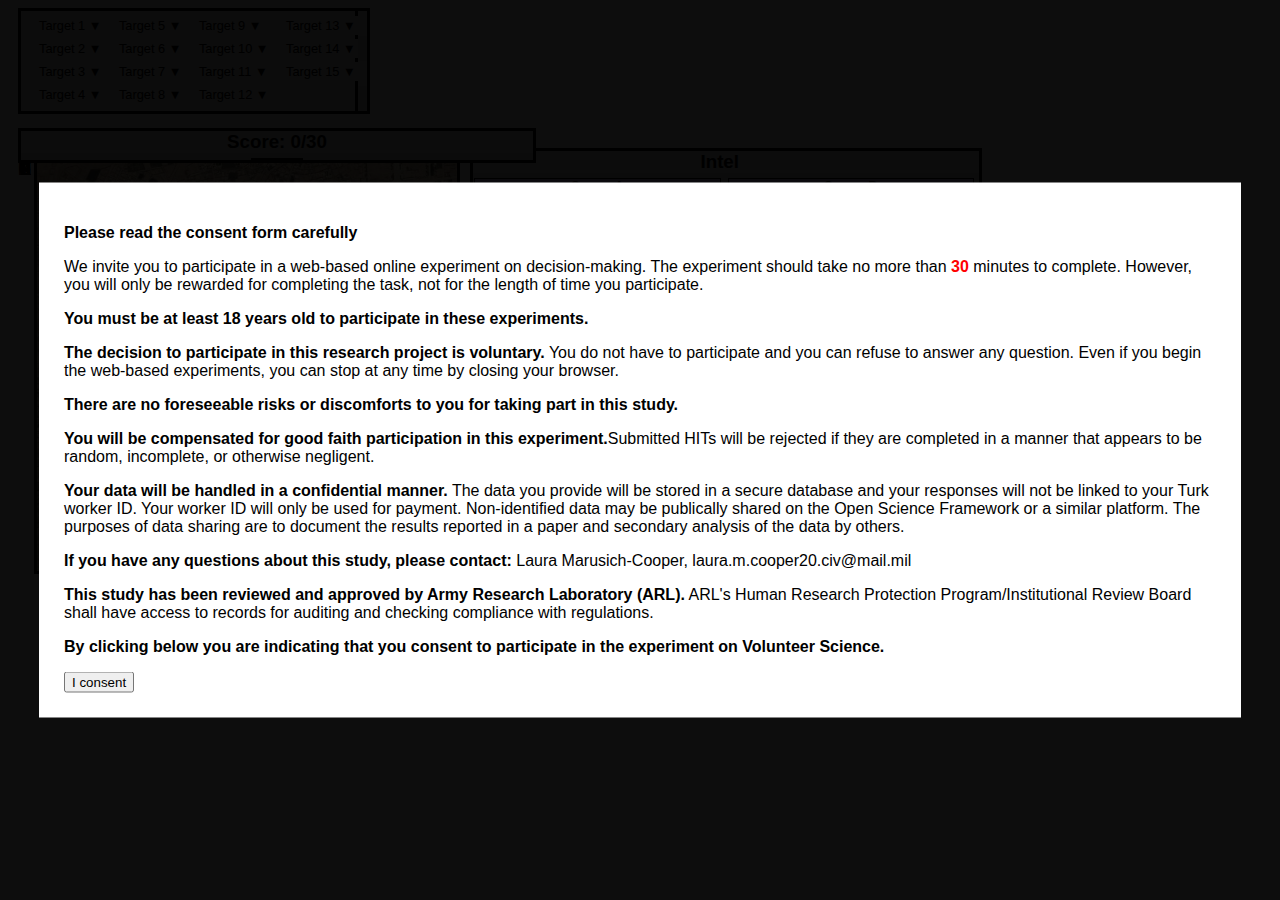
==== commit f0102a81: "add consent" ====
--- a/index.html
+++ b/index.html
@@ -66,6 +66,38 @@
         <div id = "littleoverlay"></div>
         <div id = "littleoverlay2"></div>
          <div id="overlay">
+             <div id = "consentdiv">
+                <p>
+                    <strong>Please read the consent form carefully</strong>
+                </p>
+                <p>
+                    We invite you to participate in a web-based online experiment on decision-making. The experiment should take no more than <span style='color:#ff0000; font-weight:bold;'>30</span> minutes to complete. However, you will only be rewarded for completing the task, not for the length of time you participate.
+                </p>
+                <p>
+                    <strong>You must be at least 18 years old to participate in these experiments.</strong>
+                </p>
+                <p>
+                    <strong>The decision to participate in this research project is voluntary.</strong> You do not have to participate and you can refuse to answer any question. Even if you begin the web-based experiments, you can stop at any time by closing your browser.
+                </p>
+                <p>
+                    <strong>There are no foreseeable risks or discomforts to you for taking part in this study.</strong> 
+                </p>
+                <p>
+                    <strong>You will be compensated for good faith participation in this experiment.</strong>Submitted HITs will be rejected if they are completed in a manner that appears to be random, incomplete, or otherwise negligent.
+                </p>
+                <p>
+                    <strong>Your data will be handled in a confidential manner.</strong> The data you provide will be stored in a secure database and your responses will not be linked to your Turk worker ID. Your worker ID will only be used for payment. Non-identified data may be publically shared on the Open Science Framework or a similar platform. The purposes of data sharing are to document the results reported in a paper and secondary analysis of the data by others.
+                </p>
+                <p>
+                    <strong>If you have any questions about this study, please contact:</strong> Laura Marusich-Cooper, laura.m.cooper20.civ@mail.mil</p>
+                <p>
+                    <strong>This study has been reviewed and approved by Army Research Laboratory (ARL).</strong> ARL&#39;s Human Research Protection Program/Institutional Review Board shall have access to records for auditing and checking compliance with regulations.
+                </p>
+                <p>
+                    <strong>By clicking below you are indicating that you consent to participate in the experiment on Volunteer Science.</strong>
+                </p>
+                <button id = "consentbutton">I consent</button> 
+             </div>
             <div id = "frameoptions">
                 <p>Framing:</p>
                 <input type="radio" id="gains" name="framing" value="gains" checked required>  
@@ -303,6 +335,11 @@
                         <button id = "frbutton3" class = "questionnairebutton">Next</button> 
                     </p>
                 </div>
+                <div id = "thanks">
+                    <p>
+                       Thank you! Your data has been submitted.
+                    </p>
+                </div>
                         
 
 
--- a/stylesheet.css
+++ b/stylesheet.css
@@ -20,6 +20,7 @@
 }
 
 #overlay {
+    overflow: auto;
   position: fixed; /* Sit on top of the page content */
   display: block; /* Hidden by default */
   width: 100%; /* Full width (cover the whole page) */
@@ -55,6 +56,14 @@
     
 }
 
+#consentdiv {
+    width: 90%;
+}
+
+#frameoptions {
+    display: none;
+}
+
 #resume{
     display:none;
 }
